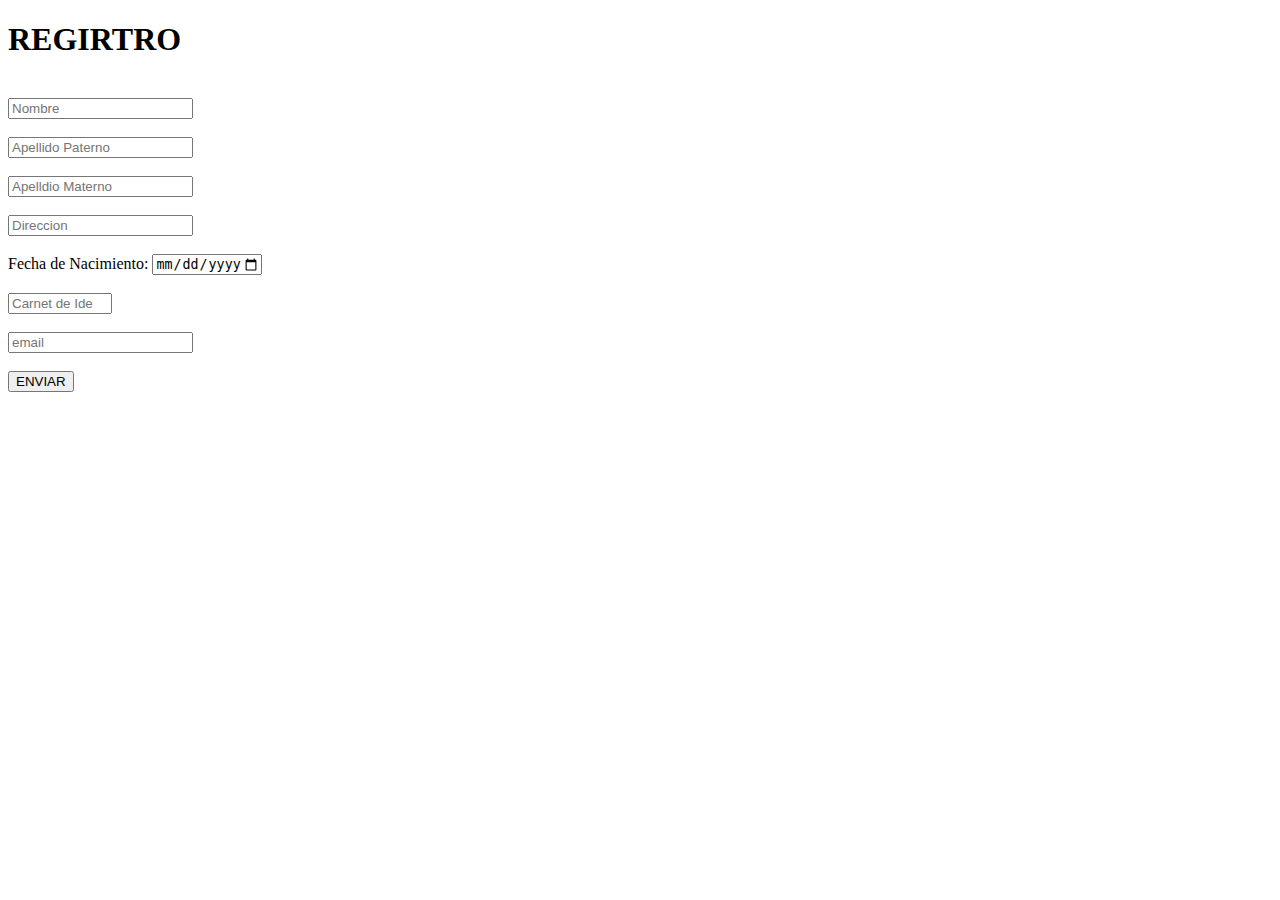
==== Examen_Hito_2/vista.html @ 885f945e "hito_2_0.3" ====
<!--Desarrollar una aplicación web con  las siguientes características utilizando el patrón MCV:

1. Formulario de registro de datos
El formulario validado de la anterior tarea será  la vista mas los archivos controlador.php y modelo.php
2. Mostrar el formulario  de los datos del formulario ingresados 

Este formulario también tiene que tener los archivos controlador.php y modelo.php  propios-->

<!DOCTYPE html>
<html lang="es">
<head>
    <meta charset="UTF-8">
    <meta name="viewport" content="width=device-width, initial-scale=1.0">
    <title>Registro</title>
    <link rel="stylesheet" href="/Examen_Hito_2/vista.css">

    <script type="text/javascript">
        const emailValido = email => {
            return /^[^\s@]+@[^\s@]+\.[^\s@]+$/.test(email);
        }
        function validar(f){
            var ok = true;
            var patron = new RegExp ("[A-Z]");
            var nn = f.nombre.value;
            var res = patron.test(nn);
            var msg = "Debes escribir contenido en los campos:\n";
            
            if(nn.length>50) { 
                    alert("El tamaño maximo es de 50 caracteres");
                    ok=false;
                }
            if (nn===""){
                alert("Tiene que escribir su nombre");
                ok=false;
            } else {
                
                if(res==false){	alert("Debe escribir con Mayusculas"); ok=false;}	
            
            }
            if (!emailValido(f.email.value)) {
                alert("Por favor, escribe un correo electrónico válido");
                f.email.focus();
                return false;
        }
                if(ok == false)
                alert(msg);
            return ok;
        }
    </script>
    
</head>


<body>
    <section class="bloque">
        <h1>REGIRTRO</h1>
        <br>

        <form name="formjs" method = "post" action = "/Examen_Hito_2/modelo.php" onsubmit="return validar(this)">


            <input type="text" name="nombre" required  placeholder="Nombre" minlength="2" maxlength="50" pattern="[A-Za-z]+">
            <br><br>

            <input type="text" name="paterno" required placeholder="Apellido Paterno" minlength="5" maxlength="50" pattern="[A-Za-z]+">
            <br><br>

            <input type="text" name="materno" required placeholder="Apelldio Materno" minlength="5" maxlength="50" pattern="[A-Za-z]+">
            <br><br>

            <input type="text" name="direccion" required placeholder="Direccion" title="Solo letras mayusculas" minlength="5" maxlength="100" pattern="[A-Z]+">
            <br><br>

            Fecha de Nacimiento: <input type="date" name="fecha" required min="1950-01-01" max="2023-09-08" > 
            <br><br>

            <input type="number" name="ci" required placeholder="Carnet de Identidad"  min="0" max="10000000" >
            <br><br>

            <input type="text" name="email" required placeholder="email">
            <br><br>


            <input type = "submit" id="aceptar" value="ENVIAR" class="botonsub">
        </form>
    </section>
    
</body>
</html>
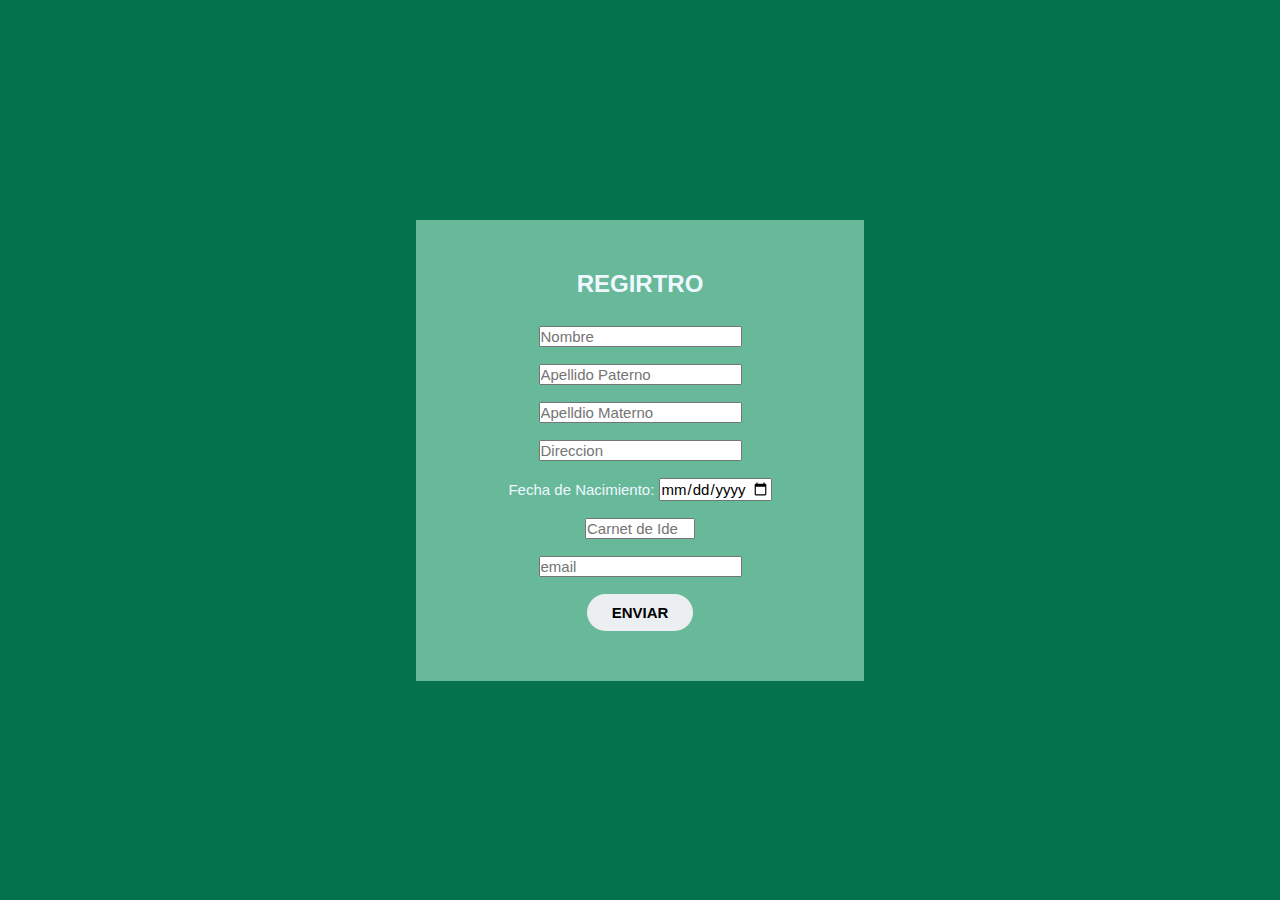
==== commit cf16b22e: "0.4" ====
--- a/Examen_Hito_2/vista.html
+++ b/Examen_Hito_2/vista.html
@@ -12,7 +12,7 @@
     <meta charset="UTF-8">
     <meta name="viewport" content="width=device-width, initial-scale=1.0">
     <title>Registro</title>
-    <link rel="stylesheet" href="/Examen_Hito_2/vista.css">
+    <link rel="stylesheet" href="/Examen_Hito_2/css/vista.css">
 
     <script type="text/javascript">
         const emailValido = email => {
@@ -56,7 +56,7 @@
         <h1>REGIRTRO</h1>
         <br>
 
-        <form name="formjs" method = "post" action = "/Examen_Hito_2/modelo.php" onsubmit="return validar(this)">
+        <form name="formjs" method = "post" action="/Examen_Hito_2/controlador.php" onsubmit="return validar(this)">
 
 
             <input type="text" name="nombre" required  placeholder="Nombre" minlength="2" maxlength="50" pattern="[A-Za-z]+">
@@ -84,6 +84,5 @@
             <input type = "submit" id="aceptar" value="ENVIAR" class="botonsub">
         </form>
     </section>
-    
 </body>
 </html>--- a/Examen_Hito_2/css/vista.css
+++ b/Examen_Hito_2/css/vista.css
@@ -0,0 +1,49 @@
+* {
+    box-sizing: border-box;
+    margin: 0;
+    padding: 0;
+    font-family: -apple-system, BlinkMacSystemFont, 'Segoe UI', Roboto, Oxygen, Ubuntu, Cantarell, 'Open Sans', 'Helvetica Neue', sans-serif;
+    font-size: 15px;
+}
+
+
+body{
+    background-color: #04724d;
+    display: flex;
+    justify-content: center;
+    align-items: center;
+    height: 100vh;
+    margin: 0;
+}
+
+.bloque{
+    width: 35%; 
+    text-align: center;
+    padding: 50px;
+    background-color: #67b99a;
+    
+}
+
+.bloque, h1{
+    font-size: 24px;
+    color: aliceblue;
+}
+
+
+
+.botonsub{
+    font-weight: 700;
+    color: black;
+    padding: 10px 25px;
+    background: #eceff1;
+    border: none;
+    border-radius: 50px;
+    cursor: pointer;
+    transition: all 0.3s ease 0s;
+}
+
+.botonsub:hover {
+    background-color: #fff;
+    color: #000;
+    transform: scale(1.2);
+}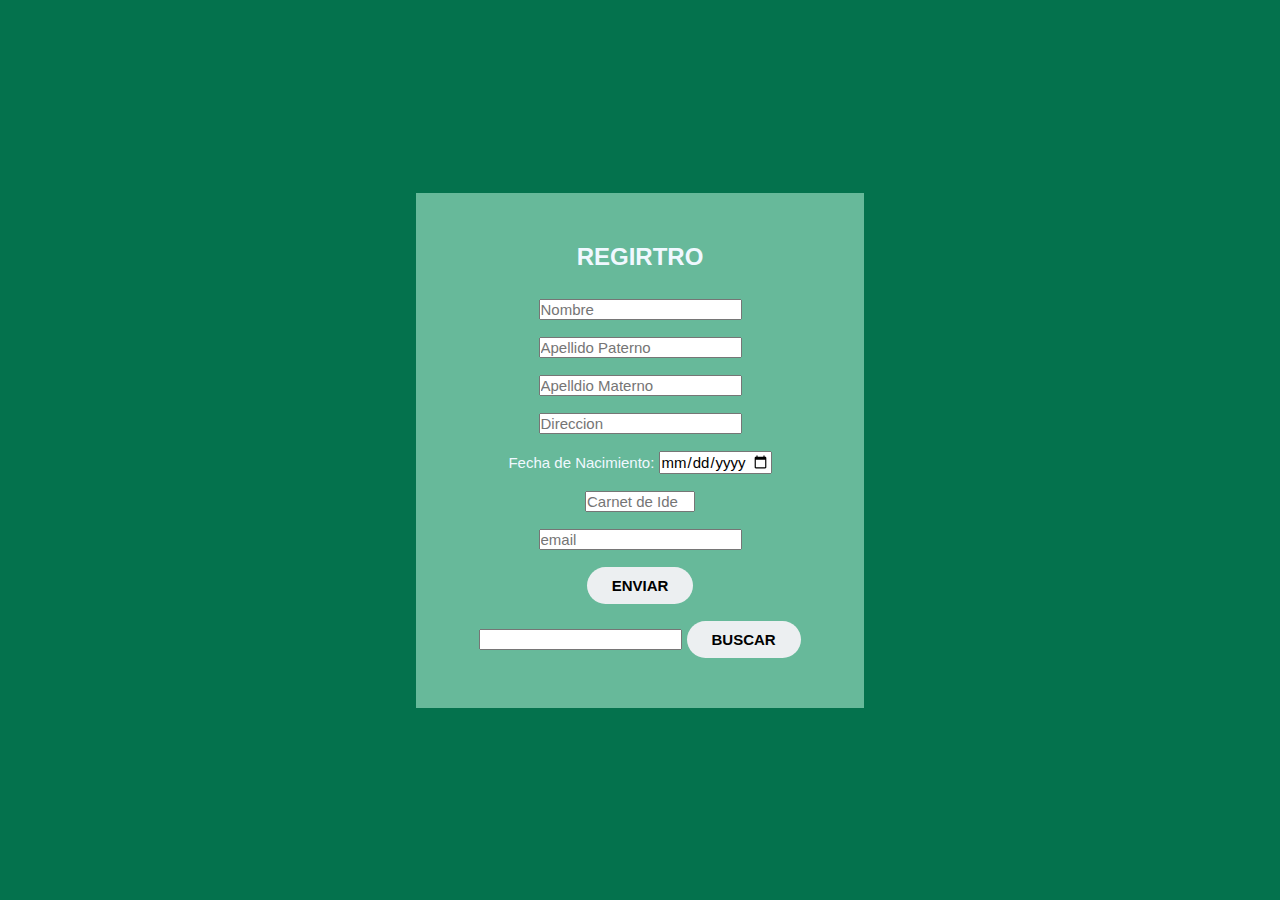
==== commit 4a01ede4: "0.4" ====
--- a/Examen_Hito_2/vista.html
+++ b/Examen_Hito_2/vista.html
@@ -47,6 +47,26 @@
             return ok;
         }
     </script>
+
+
+    <script>
+        function doSearch () {
+            // (A1) GET SEARCH TERM
+            var data = new FormData(document.getElementById("mySearch"));
+            // (A2) AJAX - USE HTTP:// NOT FILE://
+            fetch("controlador.php", { method:"POST", body:data }) 
+            .then(res => res.json())
+            .then(res => {
+                let results = document.getElementById("results");
+                results.innerHTML = "";
+                if (res !== null) { 
+                for (let r of res) {
+                results.innerHTML += `<div>${r.id} - ${r.name}</div>`;
+                }}
+            });
+            return false;
+            }
+    </script>
     
 </head>
 
@@ -82,7 +102,18 @@
 
 
             <input type = "submit" id="aceptar" value="ENVIAR" class="botonsub">
+            <br><br>
         </form>
+
+        <form id="mySearch" onsubmit="return doSearch()">
+
+            <input type="text" name="search" required >
+    
+            <input type="submit" value="BUSCAR" class="botonsub">
+        </form>
+        <div id="results"></div>
+
     </section>
+
 </body>
 </html>